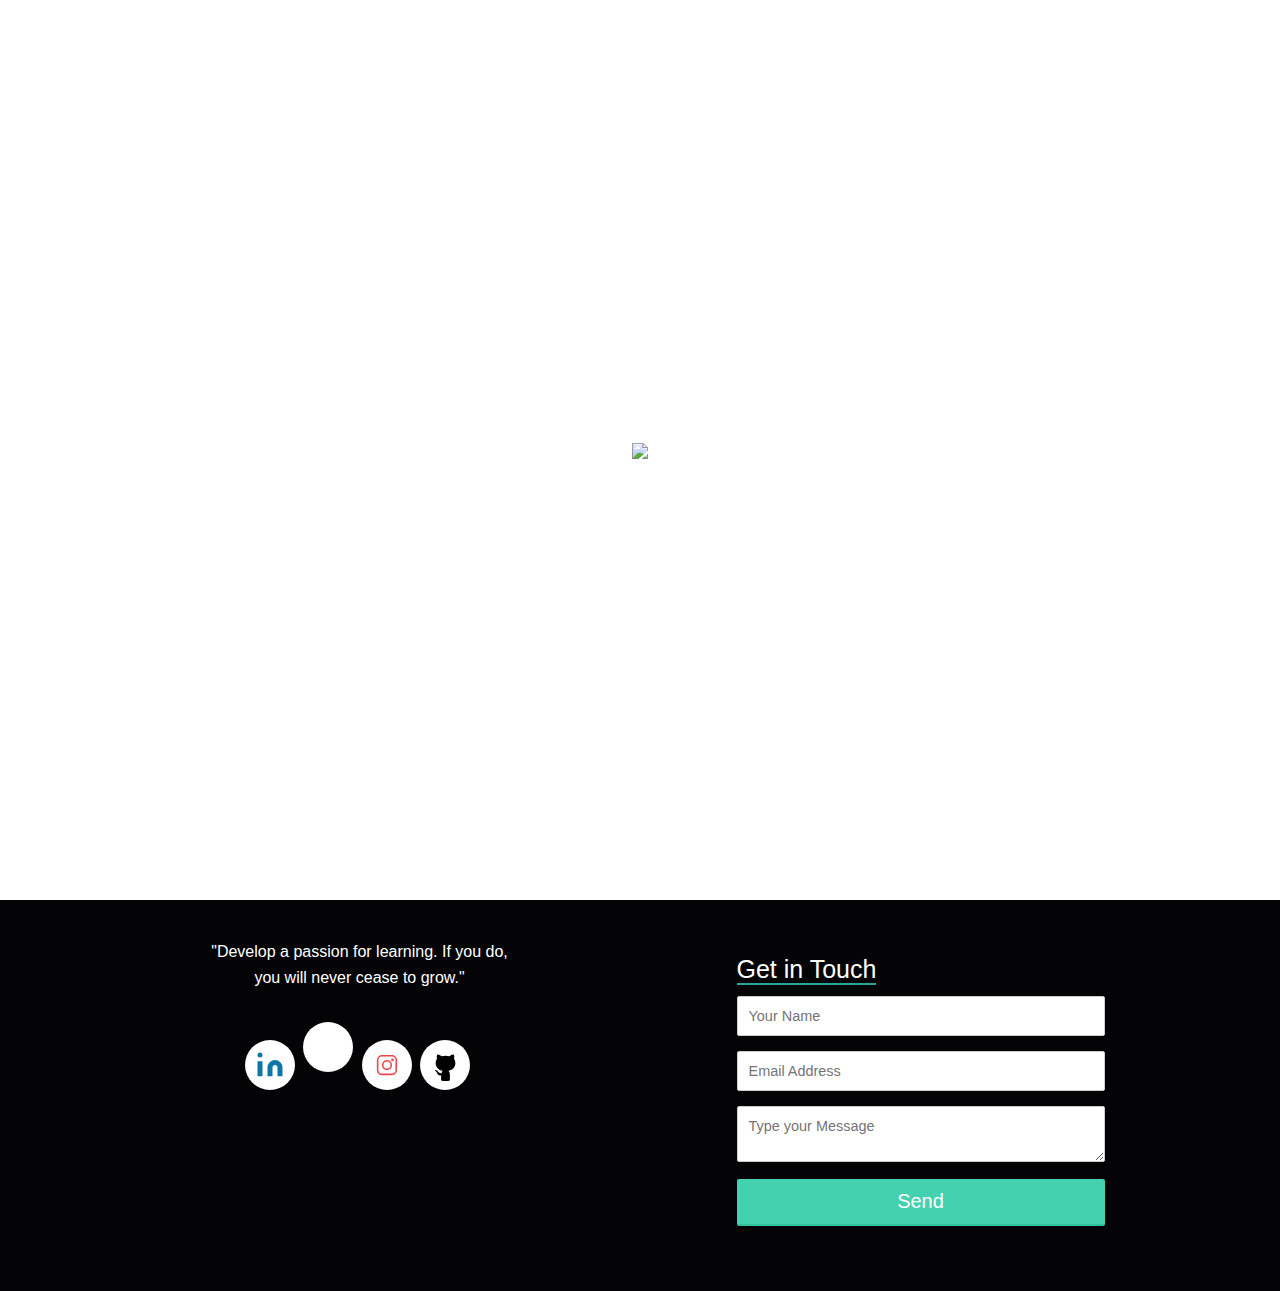
==== index.html @ 3f28c5df "home page" ====
<!DOCTYPE html>
<html lang="en" data-theme="dark">

<head>
    <title>Mustafa Ali | Home</title>
    <meta charset="UTF-8">
    <meta name="viewport" content="width=device-width, initial-scale=1.0">
    <meta name="keywords"
        content="free portfolio template,portfolio template, portfolio website template, open source, open sourcing, contributing to open source" />
    <meta name="description"
        content="This project serves free and beautiful portfolio template for everyone. Anyone can showcase their work including moocs, education, projects, experience,etc. to the world." />
    <!-- Robot.txt -->
    <meta name="robots" content="index,follow" />
    <meta name="Googlebot" content="index,follow" />
    <meta name="AdsBot-Google" content="index,follow" />
    <meta property="og:site_name" content="https://portfolio.smaranjitghose.codes/">
    <meta property="og:title" content="Mustafa Ali | Home">
    <meta property="og:description"
        content="This project serves free and beautiful portfolio template for everyone. Anyone can showcase their work including moocs, education, projects, experience,etc. to the world.">
    <meta property="og:type" content="website">
    <meta property="og:url" content="https://portfolio.smaranjitghose.codes/">
    <meta name="twitter:card" content="summary">
    <meta name="twitter:site" content="https://portfolio.smaranjitghose.codes/">
    <meta name="application-name" content="Mustafa Ali | Home" />
    <meta name="apple-mobile-web-app-title" content="Mustafa Ali | Home" />
    <meta name="summary"
        content="An open source project aimed at providing free and beautiful templates to everyone for building their portfolio websites and showcase their work to the world." />
    <!--For Dark/Light mode Toggle-->
    <script src="https://code.iconify.design/1/1.0.4/iconify.min.js"></script>
    <!--Import Google Icon Font-->
    <link rel="stylesheet" href="https://maxcdn.bootstrapcdn.com/bootstrap/4.5.0/css/bootstrap.min.css" />
    <link href="https://fonts.googleapis.com/css2?family=Poppins:wght@200;300&display=swap" rel="stylesheet">
    <script src='https://kit.fontawesome.com/a076d05399.js'></script>
    <link rel="stylesheet" href="assets/css/preloader.css">
    <link rel="stylesheet" href="assets/css/home.css"> 
    <link rel="stylesheet" href="assets/css/style.css"> 
    <!-- Favicon -->
    <link id='favicon' rel="shortcut icon" href="assets/images/favicon.png" type="image/x-png"> 
    <!-- Font awesome icons -->
    <link rel="stylesheet" href="https://cdnjs.cloudflare.com/ajax/libs/font-awesome/5.15.1/css/all.min.css" integrity="sha512-+4zCK9k+qNFUR5X+cKL9EIR+ZOhtIloNl9GIKS57V1MyNsYpYcUrUeQc9vNfzsWfV28IaLL3i96P9sdNyeRssA==" crossorigin="anonymous" />
    <link rel="stylesheet" href="https://cdn.jsdelivr.net/gh/jpswalsh/academicons@1/css/academicons.min.css">
    <script defer src="assets\js\dynamicTitle.js"></script>
</head>

<body>
<!-- loader -->
    <div class="loader-container">
    <div class="loader">
        <div class="box box0">
            <div></div>
        </div>
        <div class="box box1">
            <div></div>
        </div>
        <div class="box box2">
            <div></div>
        </div>
        <div class="box box3">
            <div></div>
        </div>
        <div class="box box4">
            <div></div>
        </div>
        <div class="box box5">
            <div></div>
        </div>
        <div class="box box6">
            <div></div>
        </div>
        <div class="box box7">
            <div></div>
        </div>
        <div class="ground">
            <div></div>
        </div>
    </div><a class="dribbble-ref" href="https://dribbble.com/shots/7227469-3D-Boxes-Loader" target="_blank"><img
            src="https://dribbble.com/assets/logo-small-2x-9fe74d2ad7b25fba0f50168523c15fda4c35534f9ea0b1011179275383035439.png" /></a>
    </div>

    <!--Dynamic Nav Bar-->
     
    <!--Particles effect-->
    <div id="home">
        <section class="center">
            <div id="particles-js"></div>
        </section>
    </div>
<center>
    <!-- Home Section -->
    <div class="text col-sm-6">Hi <span class="wave">👋</span>,I'm <span class="header">Mustafa Ali</span>
        <div class="center">
            <div>
                <img src="assets/images/dp_male.svg" alt="" class="rounded-circle" height="200" width="200">
            </div>
            <br/>
            <span style="display: inline;" >I am into <span class="animated-text"
                data-words="Data Analytics, Data Scientist, Computer Vision, Chatbot Development, Artificial Intelligence, Mentoring"></span>
            </span>
            <div>
                <div class="social-icons">

                    <a class="socialicon twitter" href="https://twitter.com/mustafaali_96" target="_blank" rel="author">
                        <!-- SVG code for twitter icon -->
                        <svg class="twitter-icon" version="1.1" id="Layer_1" xmlns="http://www.w3.org/2000/svg"
                            xmlns:xlink="http://www.w3.org/1999/xlink" x="0px" y="0px" viewBox="0 0 500 500" enable-background="new 0 0 500 500"
                            xml:space="preserve">
                            <!-- bird body -->
                            <path id="body" fill="#5DA8DC" d="M142.9,364.1c-1.6,1-3,1.7-4,2.3c-3,1.5-7.9,3.8-14.9,6.9c-7,3.1-14.7,5.7-23.1,7.9
                                               c-8.4,2.2-15.6,3.8-21.8,4.7c-6.2,0.9-12.2,1.5-18.1,1.8s-11.4,0.3-16.7,0c-5.2-0.3-8.5-0.5-9.6-0.6l-1.8-0.2l-0.4-0.1l-0.4-0.1v0.8
                                               h0.2l0.1,0.1l0.1,0.1l0.1,0.1l0.1,0.1l0.1,0.1H33l0.4,0.2l0.4,0.2l0.1,0.1l0.1,0.1l0.1,0.1l0.1,0.1l3.6,2.2c2.4,1.5,4.5,2.6,6.4,3.6
                                               s6.6,3.3,14.1,7.1c7.6,3.7,16.6,7.4,27.2,11.1s18.6,6.2,24,7.4c5.4,1.3,12.8,2.6,22.2,3.9s14.9,2.1,16.3,2.2
                                               c1.5,0.1,3.3,0.3,5.5,0.4l3.3,0.2v0.2h25.6v-0.2l14-1.3c9.3-0.9,17.6-2.1,25-3.3c7.3-1.3,14.9-3.1,22.8-5.5
                                               c7.9-2.4,15.3-4.9,22.4-7.7c7.1-2.8,13.7-5.7,19.7-9c6.1-3.2,11.3-6,15.6-8.5c4.3-2.5,9.1-5.6,14.2-9.3c5.2-3.7,10-7.5,14.6-11.2
                                               s7.1-5.9,7.7-6.4c0.6-0.6,4-4,10.2-10.2c6.2-6.3,11.3-11.9,15.4-16.8c4-5,8-10.3,12-15.9c3.9-5.6,8.3-12.5,13-20.6
                                               s9.2-17.3,13.5-27.5s8-20.7,11-31.5c3-10.7,5.2-20.4,6.7-28.9s2.4-16.5,3-23.8c0.5-7.3,0.8-13.9,0.9-19.7s2.5-10.8,7.4-14.8
                                               s9.9-8.5,15-13.7c5.1-5.1,7.9-8,8.3-8.7c0.5-0.7,0.9-1.1,1.1-1.2c0.3-0.1,2.1-2.3,5.3-6.7c3.3-4.4,5-6.6,5-6.7l0.1-0.1l0.2-0.4
                                               l0.2-0.4l0.1-0.1l0.1-0.1l0.1-0.1l0.1-0.1l0.1-0.1l0.1-0.1l0.1-0.1l0.1-0.1l0.1-0.1l0.1-0.1l0.2-0.1l0.2-0.1V115l-1,0.3l-0.8,0.1
                                               l-0.4,0.2l-0.4,0.2l-0.4,0.2l-0.4,0.2l-0.6,0.2l-1.2,0.4l-10.6,3.6c-6.7,2.2-13.7,4.1-21,5.7l-11,2.4h-1.9l0.1-0.1l0.1-0.1l0.1-0.1
                                               l0.1-0.1l0.1-0.1l0.1-0.1l0.1-0.1l0.1-0.1l0.4-0.2l0.4-0.2l0.1-0.1l0.1-0.1l0.1-0.1l0.1-0.1l0.4-0.2l0.4-0.2l1.9-1.3
                                               c1.3-0.9,2.4-1.8,3.3-2.8s2.8-2.7,5.6-5.1c2.8-2.4,6-6,9.5-10.7s6.5-9.4,8.8-14s3.6-7.2,3.7-7.9c0.1-0.6,0.3-1.2,0.4-1.6l0.2-0.6
                                               l0.2-0.4l0.2-0.4l0.2-0.6l0.2-0.6l0.1-0.6l0.1-0.6l-0.4,0.1l-0.4,0.1l-0.1,0.1l-0.1,0.1l-0.1,0.1l-0.1,0.1l-0.4,0.2l-0.4,0.2
                                               l-0.4,0.2l-0.4,0.2l-0.1,0.1c-0.1,0.1-0.8,0.4-1.9,1.2c-1.2,0.7-4.7,2.4-10.5,5s-11.6,5-17.5,7.1s-11.4,3.7-16.5,4.9
                                               s-8.8,0.5-11.3-1.9c-2.4-2.4-5.2-4.7-8.3-6.9c-3.1-2.2-6.5-4.3-10.4-6.4c-3.8-2.1-7.7-3.9-11.8-5.5c-4-1.6-8.6-2.9-13.5-3.8
                                               l-7.4-1.5h-20.5v0.1c0,0.1-1.7,0.4-5.1,0.9s-7.6,1.6-12.6,3.3c-5,1.7-10.4,4.2-16.3,7.4c-5.9,3.3-11.1,7-15.7,11.2
                                               s-8.3,8.3-11.2,12.2c-2.9,3.9-5.2,7.4-7,10.5C221.5,163.3,231.3,307,142.9,364.1z" />
                        
                            <!-- wing1 -->
                            <path id="wing1" fill="#5DA8DC" d="M233.2,181.5c-5-0.5-12.4-1.7-22.2-3.6c-9.8-1.8-16.8-3.3-20.8-4.5s-11.1-3.7-21.2-7.4
                                               c-10.1-3.8-19.5-8-28.3-12.8c-8.8-4.7-16.8-9.5-24-14.4s-13.1-9.1-17.5-12.8c-4.5-3.7-7.1-6-7.9-7s-1.5-1.6-1.9-1.8
                                               c-0.5-0.2-3.2-2.7-8-7.6s-9.1-9.2-12.6-13.2l-5.3-5.9l-0.1-0.1l-0.1-0.1L63.1,90l-0.2-0.4l-0.1-0.1l-0.1-0.1l-0.1-0.1l-0.1-0.1
                                               l-0.1-0.1L62.3,89l-0.1-0.1l0,0.1l-0.1,0.1L62,89.2l0,0.1l-0.1,0.1L61.7,90l-0.2,0.6L57.9,98c-2.2,5-3.9,9.7-5.1,14.1
                                               c-1.2,4.5-1.9,8.5-2.4,12c-0.4,3.5-0.5,7.8-0.4,12.8s0.7,10,1.8,15.1c1,5.1,2.6,10.2,4.6,15.2c2.1,5.1,4,9.2,5.8,12.5
                                               c1.8,3.2,3.9,6.4,6.3,9.2c2.4,2.9,4.7,5.6,7.1,8.3s4.6,4.7,6.7,6.4c2.2,1.6,3.3,2.5,3.4,2.5l0.1,0.1l0.4,0.2l0.4,0.2l0.1,0.1
                                               l0.1,0.1l0.1,0.1L87,207l0.4,0.2l0.4,0.2l0.1,0.1l0.1,0.1l0.1,0.1l0.1,0.1l0.1,0.1l0.1,0.1l0.1,0.1l0.1,0.1H85l-1.8-0.2
                                               c-1.2-0.1-4.8-0.9-10.8-2.2s-11.1-2.9-15.1-4.7l-6.1-2.8l-0.4-0.2l-0.4-0.2l-0.4-0.2l-0.4-0.2l-0.4-0.1l-0.4-0.1l0.7,8.3
                                               c0.4,5.5,1.4,11,2.8,16.3c1.5,5.4,3.6,11,6.5,16.9s6.2,11.1,9.8,15.5c3.7,4.5,7,8.1,10.1,11c3.1,2.8,6.3,5.4,9.8,7.8
                                               c3.4,2.4,8,4.8,13.8,7.3s9.3,3.9,10.6,4.3c1.3,0.4,2.2,0.6,2.8,0.8l0.8,0.2l0.8,0.2l0.8,0.2l0.8,0.2l0.8,0.2l-0.1,0.1l-0.1,0.1
                                               l-0.1,0.1l-0.1,0.1l-1,0.2l-1,0.2l-0.8,0.2c-0.5,0.1-1.9,0.4-4.3,0.8s-6.6,0.6-12.8,0.8c-6.2,0.1-10.7,0-13.5-0.4l-4.3-0.6L81,288
                                               l-0.6-0.1l0.1,0.4l0.1,0.4l0.2,0.6l0.2,0.6l3.2,7.2c2.2,4.8,4.4,9,6.7,12.7c2.3,3.7,5.1,7.2,8.3,10.7c3.2,3.5,5.8,6.2,7.9,8
                                               c2.1,1.9,5.3,4.3,9.9,7.2c4.6,2.9,9.3,5.4,14.1,7.4c4.9,2.1,9.4,3.7,13.5,4.7c4.2,1,7.3,1.6,9.2,1.8c1.9,0.1,4,0.3,6.1,0.4l3.1,0.2
                                               c117.9-117.9,82.9-167.7,82.9-167.7l-2.8-0.1C241.6,182.3,238.2,181.9,233.2,181.5z" />
                            <!-- wing2 -->
                            <path id="wing2" fill="#5DA8DC" d="M233.2,181.5c-5-0.5-12.4-1.7-22.2-3.6c-9.8-1.8-16.8-3.3-20.8-4.5s-11.1-3.7-21.2-7.4
                                               c-10.1-3.8-19.5-8-28.3-12.8c-8.8-4.7-16.8-9.5-24-14.4s-13.1-9.1-17.5-12.8c-4.5-3.7-7.1-6-7.9-7s-1.5-1.6-1.9-1.8
                                               c-0.5-0.2-3.2-2.7-8-7.6s-9.1-9.2-12.6-13.2l-5.3-5.9l-0.1-0.1l-0.1-0.1L63.1,90l-0.2-0.4l-0.1-0.1l-0.1-0.1l-0.1-0.1l-0.1-0.1
                                               l-0.1-0.1L62.3,89l-0.1-0.1l0,0.1l-0.1,0.1L62,89.2l0,0.1l-0.1,0.1L61.7,90l-0.2,0.6L57.9,98c-2.2,5-3.9,9.7-5.1,14.1
                                               c-1.2,4.5-1.9,8.5-2.4,12c-0.4,3.5-0.5,7.8-0.4,12.8s0.7,10,1.8,15.1c1,5.1,2.6,10.2,4.6,15.2c2.1,5.1,4,9.2,5.8,12.5
                                               c1.8,3.2,3.9,6.4,6.3,9.2c2.4,2.9,4.7,5.6,7.1,8.3s4.6,4.7,6.7,6.4c2.2,1.6,3.3,2.5,3.4,2.5l0.1,0.1l0.4,0.2l0.4,0.2l0.1,0.1
                                               l0.1,0.1l0.1,0.1L87,207l0.4,0.2l0.4,0.2l0.1,0.1l0.1,0.1l0.1,0.1l0.1,0.1l0.1,0.1l0.1,0.1l0.1,0.1l0.1,0.1H85l-1.8-0.2
                                               c-1.2-0.1-4.8-0.9-10.8-2.2s-11.1-2.9-15.1-4.7l-6.1-2.8l-0.4-0.2l-0.4-0.2l-0.4-0.2l-0.4-0.2l-0.4-0.1l-0.4-0.1l0.7,8.3
                                               c0.4,5.5,1.4,11,2.8,16.3c1.5,5.4,3.6,11,6.5,16.9s6.2,11.1,9.8,15.5c3.7,4.5,7,8.1,10.1,11c3.1,2.8,6.3,5.4,9.8,7.8
                                               c3.4,2.4,8,4.8,13.8,7.3s9.3,3.9,10.6,4.3c1.3,0.4,2.2,0.6,2.8,0.8l0.8,0.2l0.8,0.2l0.8,0.2l0.8,0.2l0.8,0.2l-0.1,0.1l-0.1,0.1
                                               l-0.1,0.1l-0.1,0.1l-1,0.2l-1,0.2l-0.8,0.2c-0.5,0.1-1.9,0.4-4.3,0.8s-6.6,0.6-12.8,0.8c-6.2,0.1-10.7,0-13.5-0.4l-4.3-0.6L81,288
                                               l-0.6-0.1l0.1,0.4l0.1,0.4l0.2,0.6l0.2,0.6l3.2,7.2c2.2,4.8,4.4,9,6.7,12.7c2.3,3.7,5.1,7.2,8.3,10.7c3.2,3.5,5.8,6.2,7.9,8
                                               c2.1,1.9,5.3,4.3,9.9,7.2c4.6,2.9,9.3,5.4,14.1,7.4c4.9,2.1,9.4,3.7,13.5,4.7c4.2,1,7.3,1.6,9.2,1.8c1.9,0.1,4,0.3,6.1,0.4l3.1,0.2
                                               c117.9-117.9,82.9-167.7,82.9-167.7l-2.8-0.1C241.6,182.3,238.2,181.9,233.2,181.5z" />
                        </svg>
                    </a>

                    <!-- <a class="socialicon dribbble" href="" target="_blank" rel="author">
                        <svg class="dribbble-icon" viewBox="0 0 256 256" version="1.1"
                        xmlns="http://www.w3.org/2000/svg" xmlns:xlink="http://www.w3.org/1999/xlink" preserveAspectRatio="xMidYMid">
                        <g>
                            <path 
                                d="M128,255.7 C57.4,255.7 0,198.4 0,127.9 C0,57.3 57.4,0 128,0 C198.6,0 256,57.3 256,127.8 C256,198.3 198.6,255.7 128,255.7 L128,255.7 L128,255.7 Z M235.9,145.3 C232.2,144.1 202.1,135.2 167.8,140.6 C182.1,179.8 187.9,211.8 189,218.4 C213.6,201.9 231.1,175.7 235.9,145.3 L235.9,145.3 L235.9,145.3 Z M170.7,228.5 C169.1,218.9 162.7,185.5 147.4,145.7 C147.2,145.8 146.9,145.9 146.7,145.9 C85,167.4 62.9,210.1 60.9,214.1 C79.4,228.5 102.7,237.1 128,237.1 C143.1,237.2 157.6,234.1 170.7,228.5 L170.7,228.5 L170.7,228.5 Z M46.8,201 C49.3,196.8 79.3,147.2 135.7,128.9 C137.1,128.4 138.6,128 140,127.6 C137.3,121.4 134.3,115.2 131.1,109.1 C76.5,125.4 23.5,124.7 18.7,124.6 C18.7,125.7 18.6,126.8 18.6,127.9 C18.7,156 29.3,181.6 46.8,201 L46.8,201 L46.8,201 Z M21,105.6 C25.9,105.7 70.9,105.9 122.1,92.3 C104,60.1 84.4,33.1 81.6,29.2 C50.9,43.6 28.1,71.8 21,105.6 L21,105.6 L21,105.6 Z M102.4,21.8 C105.4,25.8 125.3,52.8 143.2,85.7 C182.1,71.1 198.5,49.1 200.5,46.3 C181.2,29.2 155.8,18.8 128,18.8 C119.2,18.8 110.6,19.9 102.4,21.8 L102.4,21.8 L102.4,21.8 Z M212.6,58.9 C210.3,62 192,85.5 151.6,102 C154.1,107.2 156.6,112.5 158.9,117.8 C159.7,119.7 160.5,121.6 161.3,123.4 C197.7,118.8 233.8,126.2 237.4,126.9 C237.1,101.2 227.9,77.5 212.6,58.9 L212.6,58.9 L212.6,58.9 Z"
                                fill="#B2215A" y="0"></path>
                        </g>
                        </svg>
                    </a> -->

                    <a class="socialicon linkedin" href="https://www.linkedin.com/in/mustafaali96/" target="_blank" rel="author">
                        <svg class="linkedin-icon" xmlns="http://www.w3.org/2000/svg" width="35" viewBox="0 0 24 24" fill="#0e76a8"
                            stroke-width="1" stroke-linecap="round" stroke-linejoin="round" class="feather feather-linkedin">
                            <path d="M16 8a6 6 0 0 1 6 6v7h-4v-7a2 2 0 0 0-2-2 2 2 0 0 0-2 2v7h-4v-7a6 6 0 0 1 6-6z"></path>
                            <rect x="2" y="9" width="4" height="12"></rect>
                            <circle cx="4" cy="4" r="2"></circle>
                        </svg>
                    </a>

                    <!-- <a class="socialicon medium" href="" target="_blank" rel="author">
                        <i class="fab fa-medium-m"></i>
                    </a>

                    <a class="socialicon codeforces" href="" target="_blank" rel="author">
                        <svg class="codeforces-icon" xmlns="http://www.w3.org/2000/svg" viewBox="5 0 14 19" width="100" height="100">
                            <g>
                                <rect class="red" x="15" width="2" height="6.5" rx="0.7" y="0" fill="#AE0F0A" />
                                <rect class="blue" x="12" width="2" height="6.5" rx="0.7" y="0" fill="#4F81C1" />
                                <rect class="yellow" x="9" width="2" height="6.5" rx="0.7" y="0" fill="#FFD400" />
                            </g>
                        </svg>
                    </a>  -->
                    
                    <a class="socialicon kaggle" href="https://www.kaggle.com/mustafaali96" target="_blank" rel="author">
                        <i class="fab fa-kaggle"></i>
                    </a>

                    <a class="socialicon facebook" href="https://www.facebook.com/Mustafa.Ali.Mir.96" target="_blank" rel="author">
                        <i class="fab fa-facebook-f"></i>
                    </a>

                    <a class="socialicon instagram" href="https://www.instagram.com/mustafa.ali.96/" target="_blank" rel="author">
                        <!-- svg code for instagram icon -->
                        <svg class="instagram-icon" x="0px" y="0px" viewBox="0 0 202.5 202.5" style="enable-background:new 0 0 202.5 202.5;">
                            <circle id="littleCircle" class="st0" cx="101" cy="101.5" r="18.9" />
                            <circle id="shutter" class="st0" cx="101" cy="101.5" r="8" />
                            <circle id="lens" class="st0" cx="125.5" cy="78.6" r="2.9" />
                            <path id="camera" class="st0" d="M79,60.5h44c10.5,0,19,8.5,19,19v44c0,10.5-8.5,19-19,19H79c-10.5,0-19-8.5-19-19v-44
                                                                                                    C60,69,68.5,60.5,79,60.5z" />
                        </svg>
                    </a>

                    <a class="socialicon github" href="https://github.com/mustafaali96" target="_blank" rel="author">
                        <!-- SVG code for Github icon -->
                        <svg class="github-icon" width="45px" height="45px" viewBox="0 0 300 300">
                            <!-- body -->
                            <path id="body" d="M112.5,234.4v43.1c24.5,7.5,50.5,7.5,75,0V225c-0.4-11.1-4.9-21.6-12.7-29.6c30-3.4,59.5-23.5,59.5-64.1
                                                        c0.9-13.9-3.3-27.7-11.8-38.7c4.1-11.6,3.7-24.4-1.3-35.7c0,0-11.2-3.7-37.5,13.8c-22.1-6.1-45.3-6.1-67.4,0
                                                        C90.6,53.3,78.9,56.8,78.9,56.8c-5,11.3-5.4,24.1-1.3,35.7c-8.5,11.1-12.7,24.8-11.9,38.7c0.2,33.8,26.4,61.8,60.2,64.1
                                                        c-5,4.7-8.1,11.1-8.6,18" />
                             <!-- arm                             -->
                            <path id="arm" d="M125.2,213.4c-13.9,7.8-31.5,2.8-39.3-11.2c-4.3-7.7-12-12.8-20.7-13.8c-11.2,0-4.6,6.4,0,9.4
                                                        c6,5.1,10.8,11.5,13.8,18.8c2.9,7.4,7.7,24.1,41.5,17.8" />
                        </svg>
                    </a>

                </div>
            </div>
        </div>
    </div>
</center>
    
    
    <!-- Dynamic footer section -->
    <script src="https://code.jquery.com/jquery-3.5.1.min.js"
        integrity="sha256-9/aliU8dGd2tb6OSsuzixeV4y/faTqgFtohetphbbj0=" crossorigin="anonymous"></script>

    <!-- Google Analytics -->
    <script async src="https://www.googletagmanager.com/gtag/js?id=UA-167979537-2"></script>
    <!-- Fetching our Google Tag Manager -->

    <!--JavaScript at end of body for optimized loading-->
    <script src="assets/js/app.js"></script>
    <script src="https://cdnjs.cloudflare.com/ajax/libs/popper.js/1.12.9/umd/popper.min.js" integrity="sha384-ApNbgh9B+Y1QKtv3Rn7W3mgPxhU9K/ScQsAP7hUibX39j7fakFPskvXusvfa0b4Q" crossorigin="anonymous"></script>
    <script src="https://maxcdn.bootstrapcdn.com/bootstrap/4.0.0/js/bootstrap.min.js" integrity="sha384-JZR6Spejh4U02d8jOt6vLEHfe/JQGiRRSQQxSfFWpi1MquVdAyjUar5+76PVCmYl" crossorigin="anonymous"></script>
    <script src='https://cdnjs.cloudflare.com/ajax/libs/particles.js/2.0.0/particles.min.js'></script>
    <script src="assets/js/particle.js"></script>

</body>

</html>
---- assets/css/home.css ----
/*Declaration of CSS variables for light/dark theme*/

html[data-theme="light"] {
  --col-icon: black;
  --col-bd-radius:rgb(2, 2, 2);
  --col-box-shadow:#000000 2px 2px 4px, 
  #4D4D4D -2px -2px 4px;
 --col-box-shadow-hover:inset #8a7373 2px 2px 4px, 
 inset #4D4D4D -2px -2px 4px;
  --col-bd-icon:transparent;
  --bg-icon: #fff;
   --bg1-color: #fff;
  --col-icon-dribbble: #ea4c89;
  --col-icon-linkedin: #0e76a8;
  --col-icon-medium: #00ab6c;
  --col-icon-kaggle: #41aff3; 
  --col-icon-facebook: #41aff3; 
  --col-icon-instagram: rgb(201, 94, 174);
  --col-icon-mail:rgb(209, 82, 82);
  --col-icon-google-scholar:#3cba54;
  --col-icon-codeforces:rgb(19, 145, 184);
  --col-icon-leetcode:rgb(255, 181, 62);
  --shadow-col: rgba(0, 0, 0, 0.3);

}

html[data-theme="dark"] {
  --col-icon:white;
  --col-bd-radius:black;
  --col-bd-icon:transparent;
  --col-box-shadow: 5px 5px 10px rgba(22, 21, 21, 0.7) , -5px -5px 10px rgba(255,255,255,0.1);
  --col-box-shadow-hover:inset rgba(255, 255, 255, 1) 2px 2px 4px, 
 inset rgba(255, 255, 255, 0.5) -2px -2px 4px;
  --col-icon-dribbble: #ea4c89;
  --col-icon-linkedin: #0e76a8;
  --col-icon-medium: #00ab6c;
  --col-icon-kaggle: #41aff3;
  --col-icon-facebook: #41aff3;
  --col-icon-instagram: rgb(201, 94, 174);
  --col-icon-mail:rgb(209, 82, 82);
  --col-icon-google-scholar:#3cba54;
  --col-icon-codeforces:rgb(19, 145, 184);
  --col-icon-leetcode:rgb(255, 181, 62);
  --col-white: #fff;
}
/* Particle effect*/
body{
  font-family: "Poppins";
}
#home,
#particles-js {
  position: relative;
  height: 100vh;
  width: 100%;
}

.section {
  background-color: rgb(63, 25, 170);
  justify-content: center;
  align-items: center;
}

.text .header {
  font-weight: bold;
}

.text {
  font-size: 25px;
  top: 40%;
  left: 50%;
  transform: translate(-50%, -50%);
  position: absolute;
}

.animated-text span {
  display: none;
  line-height: 1;
}

.animated-text span.active {
  display: inline;
}

.animated-text:after {
  content: ".";
  display: inline;
  width: 6px;
  text-indent: 0;
  /* overflow: hidden; */
  background: var(--col-icon);
  animation: blink 0.3s infinite alternate;
}
.datawords{
  white-space: nowrap;
    overflow: hidden;
    text-overflow: ellipsis;
    white-space: nowrap;
}

@keyframes blink {
  from {
    opacity: 0;
  }

  to {
    opacity: 1;
  }
}

/*Social icons*/

:root {
  --link-size: 64px;
  --trans-props: all 0.2s ease;
  --link-size-footer-b: 40px;
  --link-size-footer-s: 30px;
}

.social-icons {
  display: flex;
  font-size: 20px;
  align-items: center;
  justify-content: center;
  flex-flow: row wrap;
}
.socialicon{
  display: flex;
  position: relative;
  overflow: hidden;
  width: var(--link-size);
  height: var(--link-size);
  background-color: rgb(255, 255, 255);
  margin: 8px;
  border-radius: 50%;
  box-shadow: 2px 5px 5px var(--shadow-col);
  text-decoration: none;
  transition: var(--trans-props);
}
.socialicon i {
  margin: auto;
  font-size: 24px;
  z-index: 1;
  transition: var(--trans-props);
}
.medium i {
  margin: auto;
  font-size: 24px;
  z-index: 1;
  transition: var(--trans-props);
}
.kaggle i {
  margin: auto;
  font-size: 24px;
  z-index: 1;
  transition: var(--trans-props);
}

.socialicon.kaggle{
  color:var(--col-icon-kaggle);
}
.facebook i {
  margin: auto;
  font-size: 30px;
  z-index: 1;
  transition: var(--trans-props);
}

.socialicon.facebook{
  color:var(--col-icon-facebook);
}
.socialicon.medium{
  color: var(--col-icon-medium);
}
.socialicon:after {
  content: "";
  width: var(--link-size);
  height: var(--link-size);
  position: absolute;
  transform: translate(0, var(--link-size));
  border-radius: 50%;
  transition: var(--trans-props);
  
}

.socialicon.kaggle:after {
  background-color: #41aff3;
  box-shadow: var(--kaggle);
}

.socialicon.facebook:after {
  background-color: #2177ac;
  box-shadow: var(--facebook);
}

.socialicon.medium:after {
  background-color: #00ab6c;
  box-shadow: var(--medium);
}

 /*
---------------------------
   LINKEDIN MICROANIMATION
---------------------------
*/

 .linkedin-icon{
  margin-left: 15px;
}
.linkedin:hover .linkedin-icon>rect{
  animation: rect-up 0.3s linear infinite;
}


@keyframes rect-up {
  50% {
      y:10px;
      height:11px;
   }
  0%{
      y:13px;
      height:8px;  
      }
  
}

.linkedin:hover .linkedin-icon> circle{
  animation: bounce 0.4s linear infinite;
}

@keyframes bounce {
  75% {
      cy: 8px;
   }
   50%{
      cy: 4px
   }
  0%{
      cy:4px
      }
  
}

/*
---------------------------
   INSTAGRAM MICROANIMATION
---------------------------
*/

.instagram-icon {
  width: 90px !important;
 
}
.st0 {
  fill:none;
  stroke:#EF4649;
  stroke-width:7;
  stroke-linecap:round;
  stroke-miterlimit:10;
}

.instagram:hover #littleCircle {
  stroke-dasharray:150;
}

.instagram #shutter{
  display:none;
}
.instagram:hover #shutter{
  display: block;
  animation: shutter 1s linear infinite;
}
.instagram:hover #lens{
  fill:#EF4649;
  animation: lens 1.5s linear infinite;

}

@keyframes shutter {
  0%, 50% {
          stroke-dashoffset: 150;
          
      }
  75% {
          fill:#EF4649;
          stroke-dashoffset: 0;
          stroke-width:11;
      }
}

@keyframes lens {
  0%, 75% {
          opacity: 0;
      }
  100% {
          opacity: 1;
      }
}


/*
---------------------------
   TWITTER MICROANIMATION
---------------------------
*/
.twitter-icon{
  width: 40px;
  margin-left: 12px;
}

.twitter:hover #wing1{
      transform-origin:center;
      animation: flap 0.4s ease-out infinite alternate;
   }	
   
.twitter:hover #wing2{
    transform-origin:center;
    animation: flap 0.4s ease-in infinite alternate;
 }		

@keyframes flap{
     50%{
      transform:scaleX(-1) rotate(-45deg) translate(-40px,-40px);
     }
   }

/*
--------------------------
   GITHUB MICROANIMATION
--------------------------
*/
.github-icon {
  width: 40px;
  margin-left: 12px;
  margin-top: 5px;
  fill: #000000;
}

.github:hover #arm {
  transform-origin: bottom right;
  animation: moveArm 1s infinite alternate;
}

@keyframes moveArm {
  0% { transform: rotate(10deg); }
  100% { transform: rotate(-10deg); }
 }

 /*
  --------------------------
     FACEBOOK MICROANIMATION
  --------------------------
  */
  
  .facebook-icon{
    width: 30px;
    height: 30px;
    margin-left:16px;
    margin-top: 20px;
  }
  
  .facebook:hover .facebook-icon{ 
      animation: facebook-bounce .4s ease infinite;
      transform: rotate(360deg);
      transition: all 9s ease-in-out 0s;
  }
  
  /*
  --------------------------
     CODEFORCES MICROANIMATION
  --------------------------
  */
  
  .codeforces-icon{
    margin-right: 6px;
    margin-top: 6px;
  }
  
  .codeforces-icon .red {
    height:4px;
    y:2.5px;
    
  }
  .codeforces:hover .red{
    animation: red-animation 2.5s infinite alternate;
  }
  
  
  .codeforces-icon .yellow{
    height:5px;
    y:1.5px;
    
  }
  
  .codeforces:hover .yellow{
    animation: yellow-animation 2s infinite alternate-reverse;
  }
  
  .codeforces:hover .blue{
    animation: blue-animation 2s  infinite alternate;
  }
  
  @keyframes red-animation{
    0%{
       y:0px
    }
    0%{
        height:6px;
        y:0.5px;
    }
  }
  
  @keyframes yellow-animation{
    0%{
        y:0px;
    }
    0%{
        height:6px;
        y:0.5px;
    }
  }
  
  @keyframes blue-animation{
    0%{
        y:0px;
    }
    0%{
        height:3px;
        y:3.5;
    }
  }
  
  

/*
----------------------------
   SOCIAL MEDIA ANIMATIONS
----------------------------
*/

.socialicon:hover {
  transform: translateY(-4px);
  box-shadow: 0px 4px 12px rgba(0, 0, 0, 0.16);
}
.socialicon:hover:after {
  transform: translate(0) scale(1.2);
}
.socialicon:hover i {
  color: #fff;
}
a:hover {
  color: transparent;
}


@media only screen and (max-width: 450px) {
  .text {
    margin-top: 5rem;
  }
}

@media only screen and (max-width:2381px){
  .text{
    margin-top:2rem;
  }
}

@media only screen and (max-width:1340px){
  .text{
    margin-top:4rem;
  }
}

@media only screen and (max-width:780px){
  .text{
    margin-top:6rem;
  }
}

@media only screen and (max-width:700px){
  .text{
    margin-top:8rem;
  }
}

@media only screen and (max-width:580px){
  .text{
    margin-top:4rem;
  }
}

@media only screen and (max-width:350px){
  .text{
    margin-top:8rem;
  }
}

@media only screen and (max-width:270px){
  .text{
    margin-top:12rem;
  }
}

/* responsiveness */


@media (min-width:360px) and (max-width:361px){
  .text{
    margin-top: 6rem;
  }
}

@media (min-width:410px) and (max-width:411px){
  .text{
    margin-top: 1rem;
  }
}

@media only screen and (min-height:731px){
  .text{
    margin-top: 2rem;
  }
}

@media (min-width:320px) and (max-width:321px){
  .text{
    margin-top: 10rem;
  }
}

@media (min-height:822px) and (max-height:823px){
  .text{
    margin-top: 10rem;
  }
}

@media only screen and (min-height:768px){
  .text{
    margin-top: -4rem;
  }
}

@media (min-width:1020px)and (max-width:1024px){
  .text{
    margin-top: -12rem;
  }
}

@media (min-width:520px)and (max-width:521px){
  .text{
    margin-top: 2rem;
  }
}

@media (min-height:810px)and (max-height:812px){
  .text{
    margin-top: 1rem;
  }
}

@media (min-height:822px)and (max-height:823px){
  .text{
    margin-top: 1rem;
  }
}
---- assets/css/style.css ----
@font-face {
  font-family: "Agustina";
  src: url(../fonts/Agustina.woff);
}
/*CSS variable declaration for light/dark mode*/
html[data-theme="light"] {
  --bg-mybtn: red;
  --bg-nav:black;
  --bg-nav-img: black;
  --bg-footer:#DDE1EC;
  --bg: #ffffff;
  --text: #191919;
  --text-color: #6c757d;
  --col-icon: black;
  --col-bd-radius:rgb(2, 2, 2);
  --col-box-shadow:#000000 2px 2px 4px, 
  #4D4D4D -2px -2px 4px;
 --col-box-shadow-hover:inset #8a7373 2px 2px 4px, 
 inset #4D4D4D -2px -2px 4px;
  --col-bd-icon:transparent;
  --bg-icon: #fff;
  --col-icon-twitter: #1da1f2;
  --col-icon-dribbble: #ea4c89;
  --col-icon-linkedin: #0e76a8;
  --col-icon-facebook: #0e76a8;
  --col-icon-medium: #00ab6c;
  --col-icon-kaggle: #41aff3;
  --col-icon-github:#24292e;  
  --col-icon-instagram: rgb(201, 94, 174);
  --col-icon-mail:rgb(209, 82, 82);
  --col-icon-google-scholar:#3cba54;
  --col-icon-codeforces:rgb(19, 145, 184);
  --col-icon-leetcode:rgb(255, 181, 62);
  --shadow-col: rgba(0, 0, 0, 0.3);

}

html[data-theme="dark"] {
  --bg-mybtn: rgb(230, 109, 129);
  --bg-nav: #6617cb;
  --bg-nav-img: linear-gradient(315deg, #6617cb 0%, #882463 74%);
  --bg-footer:linear-gradient(315deg, #6617cb 0%, #882463 74%);
  --bg: #191919;
  --text: #ffffff;
  --text-color: #fff;
  --bg-txt-img: linear-gradient(315deg, #d5adc8 0%, #ff8489 74%);
  --txt-fill: transparent;
  --col-icon:white;
  --col-bd-radius:black;
  --col-bd-icon:transparent;
  --col-box-shadow: 5px 5px 10px rgba(22, 21, 21, 0.7) , -5px -5px 10px rgba(255,255,255,0.1);
  --col-box-shadow-hover:inset rgba(                                                                                                                                                                                                                                                                                                                                                                                                                                                                                                                                                                                                                                                                                                                                                                                                                                                                                                                                                                                                                                                                                                                                                                                                                                                                                                                                                                                                                                                                                                                                                                                                                                                                                                                                                                                                                                                                                                                                                                                                                                                                                                                                                                                                                                                                                                                                                                                                                                                                                                                                                                                                                                                                                                                                                                                                                                                                                                                                                                                                                                                                                                                                                                                                                                                                                                                                                                                                                                                                                                                                                                                                                                                                                                                                                                                                                                                                                                                                                                                                                                                                                                                                                                                                                                                                                                                                                                                                                                                                                                                                                                                                                                                                                                                                                                                                                                                                                                                                                                                                                                                                                                                                                                                                                                                                                                                                                                                                                                                                                                                                                                                                                                                                                                                                                                                                                                                                                                                                                                                                                                                                                                                                                                                                                                                                                                                                                                                                                                                                                                                                                                                                                                                                                                                                                                                                                                                                                                                                                                                                                                                                                                                                                                                                                                                                                                                                                                                                                                                                                                                                                                                                                                                                                                                                                                                                                                                                                                                                                                                                                                                                                                                                                                                                                                                                                                                                                                                                                                                                                                                                                                                                                                                                                                                                                                                                                                                                                                                                                                                                                                                                                                                                                                                                                                                                                                                                                                                                                                                                                                                                                                                                                                                                                                                                                                                                                                                                                                                                                                     255, 255, 255, 1) 2px 2px 4px, 
 inset rgba(255, 255, 255, 0.5) -2px -2px 4px;
  --col-icon-twitter: #1da1f2;
  --col-icon-dribbble: #ea4c89;
  --col-icon-linkedin: #0e76a8;
  --col-icon-facebook: #0e76a8;
  --col-icon-medium: #00ab6c;
  --col-icon-kaggle: #41aff3;
  --col-icon-github:  #24292e;
  --col-icon-instagram: rgb(201, 94, 174);
  --col-icon-mail:rgb(209, 82, 82);
  --col-icon-google-scholar:#3cba54;
  --col-icon-codeforces:rgb(19, 145, 184);
  --col-icon-leetcode:rgb(255, 181, 62);
  --col-white: #fff;
}
/*
---------------------------
        SCROLLBAR
---------------------------
*/
::-webkit-scrollbar {
    width: 16px;
}
 
::-webkit-scrollbar-track {
    -webkit-box-shadow: inset 0 0 6px rgba(0,0,0,0.3); 
    border-radius: 2px;
    background: #f1f1f1;
}
 
::-webkit-scrollbar-thumb {
    border-radius: 2px;
    max-height: 10px;
    -webkit-box-shadow: inset 0 0 6px rgba(0,0,0,0.5); 
    background: #555;
    transition: 0.3s;
}

::-webkit-scrollbar-thumb:hover {
  background: #666; 
}

body {
  height: 100vh;
  margin: 0;
  overflow-x: hidden;
  color: var(--text);
  font-family: "Poppins", sans-serif;
  background-color: var(--bg);
}

/* Top button */

/* smooth scrolling to top */
html {
  scroll-behavior: smooth;
}

/* preloader */

.svg-container {
  display:flex;
  align-items: center;
  justify-content: center;
}

.loader-container {
  position: fixed;
  top: 0;
  left: 0;
  background-color: #fff;
  height: 100%;
  width: 100%;
  display: flex;
  justify-content: center;
  align-items: center;
  z-index: 999999;
}



.disappear {
  animation: vanish 1s forwards;
}

@keyframes vanish {
  100% {
    opacity: 0;
    visibility: hidden;
  }
}

/*starting part of every page*/


/* 
------------------------------------
     HAMBURGER ANIMATION
------------------------------------
*/
.hamburger_wrapper{
  float: right;
}

.hamburger {
  width: 2.5em;
  height: 2em;
  font-size: 11px;
  cursor: pointer;
  position: relative;
}

.first, .second, .third {
  position: absolute;
  background-color: rgba(0, 0, 0, 0.85);
  height: .45em;
  width: 100%;
  float: left;
  border-radius: 2px;
  transition: all .35s ease-in-out;
  
}

.first {
  top: 0px;
}

.is-active .first {
  transform-origin: .167em .33em;
  transform: rotate(45deg) translate(0.167em, -0.25em);
}

.second {
  top: 50%;
  margin-top: -.25em;
}

.is-active .second {
  opacity: 0;
  transform: translateX(8em)
}

.third {
  bottom: 0px;
  transform-origin: .25em -0.33em;
}

.is-active .third {
  transform: rotate(-45deg) translate(-0.167em, 0.083em);
}

.navbar-brand{
  font-family: Agustina;
  font-size: 30px;
  font-weight: bold;
}
.navbar{
  color:#000000;
  background-color: #fff;
}

/*
-------------------------------------
    SIDEBAR SVG ANIMATION
--------------------------------------
*/


.bike{
  margin-top: 30px;
 display: block;
}

#right-wheel,
#left-wheel {
 animation: wheel 3s linear infinite;
 transform-origin: center;
 transform-box: fill-box;
}

#man-bike {
 animation: bikes 1s ease-in-out infinite alternate;
 transform-origin: bottom;
}

#hat {
 animation: hat 1s ease-in-out infinite alternate;
 transform-origin: center;
 transform-box: fill-box;
}

@keyframes wheel {
 from {
     transform: rotateZ(0deg);
 }
 to {
     transform: rotateZ(360deg);
 }
}

@keyframes bikes {
 from {
     transform: rotateX(0deg);
 }
 to {
     transform: rotateX(12deg);
 }
}

@keyframes hat {
 from {
     transform: translateY(0%) rotateZ(0deg);
 }
 to {
     transform: translateY(10%) rotateZ(20deg);
 }
}

/*
-------------------------------------
    NAV BAR HIGHTLIGHTING
--------------------------------------
*/

@media only screen and (min-width: 1024px){
  .current-link {
    font-weight: bolder;
    position: relative;
    z-index: 1;
    text-align: center;
    border-radius: 15px;
  }
  
  .current-link:after {
    content: "";
    position: absolute;
    left: 34%;
    margin-left: auto;
    margin-right: auto;
    bottom: 0;
    width: 32%;
    border-bottom: 3px solid #22B6A7;
  }


  .nav-link:hover{
    border-radius: 40px;
    background: #ffffff;
    box-shadow: 0px 0px 10px 0.5px rgba(0,0,0,0.2);
    width: 100%;
    
  }
  li.nav-item{

    text-align: center;
  }
  a.nav-link{
    padding: 6px 21px !important;
  }
}
@media (min-width: 992px) {
  .navbar-expand-lg .navbar-nav {
    align-items: center;
  }
}

/**Navbar burger animations**/
.navbar-toggler{
  position: relative;
  display: flex;
  justify-content: center;
  align-items: center;
  width: 60px;
  height: 60px;
  cursor: pointer;
  transition: all .2s ease-in-out; 
  border-color: white;
  border: none;
  outline: none;
}

.line {
  fill: none;
  stroke: black;
  stroke-width: 6;
  transition: stroke-dasharray 600ms cubic-bezier(0.4, 0, 0.2, 1),
    stroke-dashoffset 600ms cubic-bezier(0.4, 0, 0.2, 1);
    width: 50px;
}
.line1 {
  stroke-dasharray: 60 207;
  stroke-width: 6;
}
.line2 {
  stroke-dasharray: 60 60;
  stroke-width: 6;
}
.line3 {
  stroke-dasharray: 60 207;
  stroke-width: 6;
}
.open .line1 {
  stroke-dasharray: 90 207;
  stroke-dashoffset: -134;
  stroke-width: 6;
}
.open .line2 {
  stroke-dasharray: 1 60;
  stroke-dashoffset: -30;
  stroke-width: 6;
}
.open .line3 {
  stroke-dasharray: 90 207;
  stroke-dashoffset: -134;
  stroke-width: 6;
}

/*
------------------------
    FOOTER SECTION
------------------------
*/

.footer{
  padding-top: 10px;
  background-color:#040406;
}

.tag{
  font-family:"Open Sans", sans-serif;
  font: size 20px;
  line-height: 26px;
  text-align: center;
  color: #fff;
  height: 78px;
  width: 300px;
  margin: 5px auto;
  display: block;
  box-sizing: border-box;
}


.svg-inline--fa {
  vertical-align: -0.200em;
}

.rounded-social-buttons .social-button {
  display: inline-block;
  cursor: pointer;
  width: 3.125rem;
  height: 3.125rem;
  border: 0.125rem solid transparent;
  padding: 0;
  text-decoration: none;
  text-align: center;
  color: #3b1da7;
  font-size: 1.5625rem;
  font-weight: normal;
  line-height: 2em;
  border-radius: 1.6875rem;
  transition: all 0.5s ease;
  margin-right: 0.25rem;
  margin-bottom: 0.25rem;
}

/********
Rotate Transition in foote Soical Icon
*********/

.rounded-social-buttons .social-button:hover, .rounded-social-buttons .social-button:focus {
      transition: background-color 0.3s, var(--trans-props);
}


/*
------------------------------
   TWITTER MICROANIMATION
-------------------------------
*/
.twitter:hover #wing1{
      transform-origin:center;
      animation: flap 0.4s ease-out infinite alternate;
   }	
   
.twitter:hover #wing2{
    transform-origin:center;
    animation: flap 0.4s ease-in infinite alternate;
 }		

@keyframes flap{
     50%{
      transform:scaleX(-1) rotate(-45deg) translate(-40px,-40px);
     }
   }

/*
-----------------------------
   LINKEDIN MICROANIMATION
-----------------------------
*/
 
  .linkedin:hover .linkedin-icon-footer>rect{
    animation: rect-up 0.3s linear infinite;
  }
  
  
  @keyframes rect-up {
    50% {
        y:10px;
        height:11px;
     }
    0%{
        y:13px;
        height:8px;  
        }
    
  }
  
  .linkedin:hover .linkedin-icon-footer> circle{
    animation: bounce 0.4s linear infinite;
  }
  
  @keyframes bounce {
    75% {
        cy: 8px;
     }
     50%{
        cy: 4px
     }
    0%{
        cy:4px
        }
    
  }  


/*
-----------------------------
   FACEBOOK MICROANIMATION
-----------------------------
*/
 
  .facebook:hover .facebook-icon-footer>rect{
    fill:#9546ef;
    animation: rect-up 0.3s linear infinite;
  }


  .facebook:hover .facebook-icon-footer>circle{
    animation: bounce 0.4s linear infinite;
  }


/*
-----------------------------
   INSTAGRAM MICROANIMATION
-----------------------------
*/   
  
   .st0 {
    fill:none;
    stroke:#EF4649;
    stroke-width:7;
    stroke-linecap:round;
    stroke-miterlimit:10;
  }
  
  .instagram-icon-footer:hover #littleCircle {
    stroke-dasharray:150;
  }
  
  .instagram #shutter{
    display:none;
  }
  .instagram-icon-footer:hover #shutter{
    display: block;
    animation: shutter 1s linear infinite;
  }
  .instagram-icon-footer:hover #lens{
    fill:#EF4649;
    animation: lens 1.5s linear infinite;
  
  }
  
  @keyframes shutter {
    0%, 50% {
            stroke-dashoffset: 150;
            
        }
    75% {
            fill:#EF4649;
            stroke-dashoffset: 0;
            stroke-width:11;
        }
  }
  
  @keyframes lens {
    0%, 75% {
            opacity: 0;
        }
    100% {
            opacity: 1;
        }
  }
  

/*
-----------------------------
   GITHUB MICROANIMATION
-----------------------------
*/
.github:hover #arm {
  transform-origin: bottom right;
  animation: moveArm 1s infinite alternate;
}

@keyframes moveArm {
  0% { transform: rotate(10deg); }
  100% { transform: rotate(-10deg); }
 }


/* twitter SVG micro animation */
.twitter-icon-footer{
  margin-bottom: 6px;
  width: 35px;
}
  /* linkedin SVG micro animation */

.linkedin-icon-footer{
  margin-bottom: 8px;
  width: 30px;
}

  /* Facebook SVG micro animation */

.facebook-icon-footer{
  margin-bottom: 8px;
  width: 30px;
}

/* instagram SVG micro animation */

.instagram-icon-footer{
  width:70px;
  padding-right: 24px;
  padding-bottom: 8px;
}

/* github SVG Micro animation */
.github-icon-footer{
  margin-bottom: 8px;
  width: 35px;
}

/*
----------------------------------------
   HOVER EFFECT ON SOCIAL MEDIA ICONS
----------------------------------------
*/

.rounded-social-buttons .social-button.twitter{
  background:white;
}

.rounded-social-buttons .social-button.twitter:hover, .rounded-social-buttons .social-button.twitter:focus {
  color: #000;
  background: white;
}

.rounded-social-buttons .social-button.linkedin {
  background: white;
}

.rounded-social-buttons .social-button.linkedin:hover, .rounded-social-buttons .social-button.linkedin:focus {
  color: #000;
  background: white;
}

.rounded-social-buttons .social-button.facebook {
  background: rgb(255, 255, 255);
}

.rounded-social-buttons .social-button.facebook:hover, .rounded-social-buttons .social-button.facebook:focus {
  color: rgb(73, 28, 236);
  background: white;
}

.rounded-social-buttons .social-button.instagram {
  background: white;
}

.rounded-social-buttons .social-button.instagram:hover, .rounded-social-buttons .social-button.instagram:focus {
  color: #000;
  background: white;
}

.rounded-social-buttons .social-button.github{
  background:white;
}

.rounded-social-buttons .social-button.github:hover, .rounded-social-buttons .social-button.github:focus {
  color: #000000;
  background: white;
}

/************ 
  Contact Form In Footer 
*************/
.display{
  height: auto;
  width: auto;
  text-align: left;
  color: #fff;
  display: inline;
  font-size: 25px;
  font-weight: 200;
  line-height: 18px;
  border-bottom: 2px solid #26a69a;
}

form{
  margin: 15px auto;
  color: #000;
}

/*
-------------------
   Footer Form 
--------------------
*/
.form-style-6{
	font: 95% Arial, Helvetica, sans-serif;
	max-width: 400px;
	margin: 10px auto;
  padding: 16px;
  border-radius: 2px;
}
.form-style-6 h1{
	background: #43D1AF;
	font-size: 140%;
	font-weight: 300;
	text-align: center;
	color: #fff;
	margin: -16px -16px 16px -16px;
}
.form-style-6 input[type="text"],
.form-style-6 input[type="date"],
.form-style-6 input[type="datetime"],
.form-style-6 input[type="email"],
.form-style-6 input[type="number"],
.form-style-6 input[type="search"],
.form-style-6 input[type="time"],
.form-style-6 input[type="url"],
.form-style-6 textarea,
.form-style-6 select 
{
	-webkit-transition: all 0.30s ease-in-out;
	-moz-transition: all 0.30s ease-in-out;
	-ms-transition: all 0.30s ease-in-out;
	-o-transition: all 0.30s ease-in-out;
	outline: none;
	box-sizing: border-box;
	-webkit-box-sizing: border-box;
	-moz-box-sizing: border-box;
	width: 100%;
	background: #fff;
	margin-bottom: 4%;
	border: 1px solid #ccc;
	padding: 3%;
	color: rgb(46, 44, 44);
  font: 95% Arial, Helvetica, sans-serif;
  border-radius: 2px;
}
.form-style-6 input[type="text"]:focus,
.form-style-6 input[type="date"]:focus,
.form-style-6 input[type="datetime"]:focus,
.form-style-6 input[type="email"]:focus,
.form-style-6 input[type="number"]:focus,
.form-style-6 input[type="search"]:focus,
.form-style-6 input[type="time"]:focus,
.form-style-6 input[type="url"]:focus,
.form-style-6 textarea:focus,
.form-style-6 select:focus
{
	box-shadow: 0 0 5px #43D1AF;
	padding: 3%;
  border: 1px solid #43D1AF;
  border-radius: 2px;
}

.form-style-6 input[type="submit"],
.form-style-6 input[type="button"]{
	box-sizing: border-box;
	-webkit-box-sizing: border-box;
	-moz-box-sizing: border-box;
	width: 100%;
	padding: 3%;
	background: #43D1AF;
  border-bottom: 2px solid #30C29E;
  border-radius: 2px;
	border-top-style: none;
	border-right-style: none;
	border-left-style: none;	
  color: #fff;
  font-size: 20px;
}
.form-style-6 input[type="submit"]:hover,
.form-style-6 input[type="button"]:hover{
	background: #2EBC99;
}

/* to make the navbar open full screen on mobile */
    @media (max-width: 768px) {
      .collapse navbar-collapse{
        display: flex;
        justify-content: center;
      } 

      .footer{
        padding-top: 10px;
      }

      #navbar-content {
        margin-top: -200px;
        height: 120vh;
        text-align: center;
        transform: translateY(25%);
     }
   }

   
   @media (max-width:  414px) {
    .collapse navbar-collapse{
      display: flex;
      justify-content: center;
    } 

    #navbar-content {
      margin-top:-180px;
      height: 120vh;
      text-align: center;
      transform: translateY(25%);
   }
  }

   @media (max-width:  375px) {
    .collapse navbar-collapse{
      display: flex;
      justify-content: center;
    } 

    #navbar-content {
      margin-top:-180px;
      height: 120vh;
      text-align: center;
      transform: translateY(25%);
   }
  }

  @media (max-width:  320px) {
    .collapse navbar-collapse{
      display: flex;
      justify-content: center;
    } 

    #navbar-content {
      margin-top:-140px;
      height: 130vh;
      text-align: center;
      transform: translateY(25%);
   }
  }
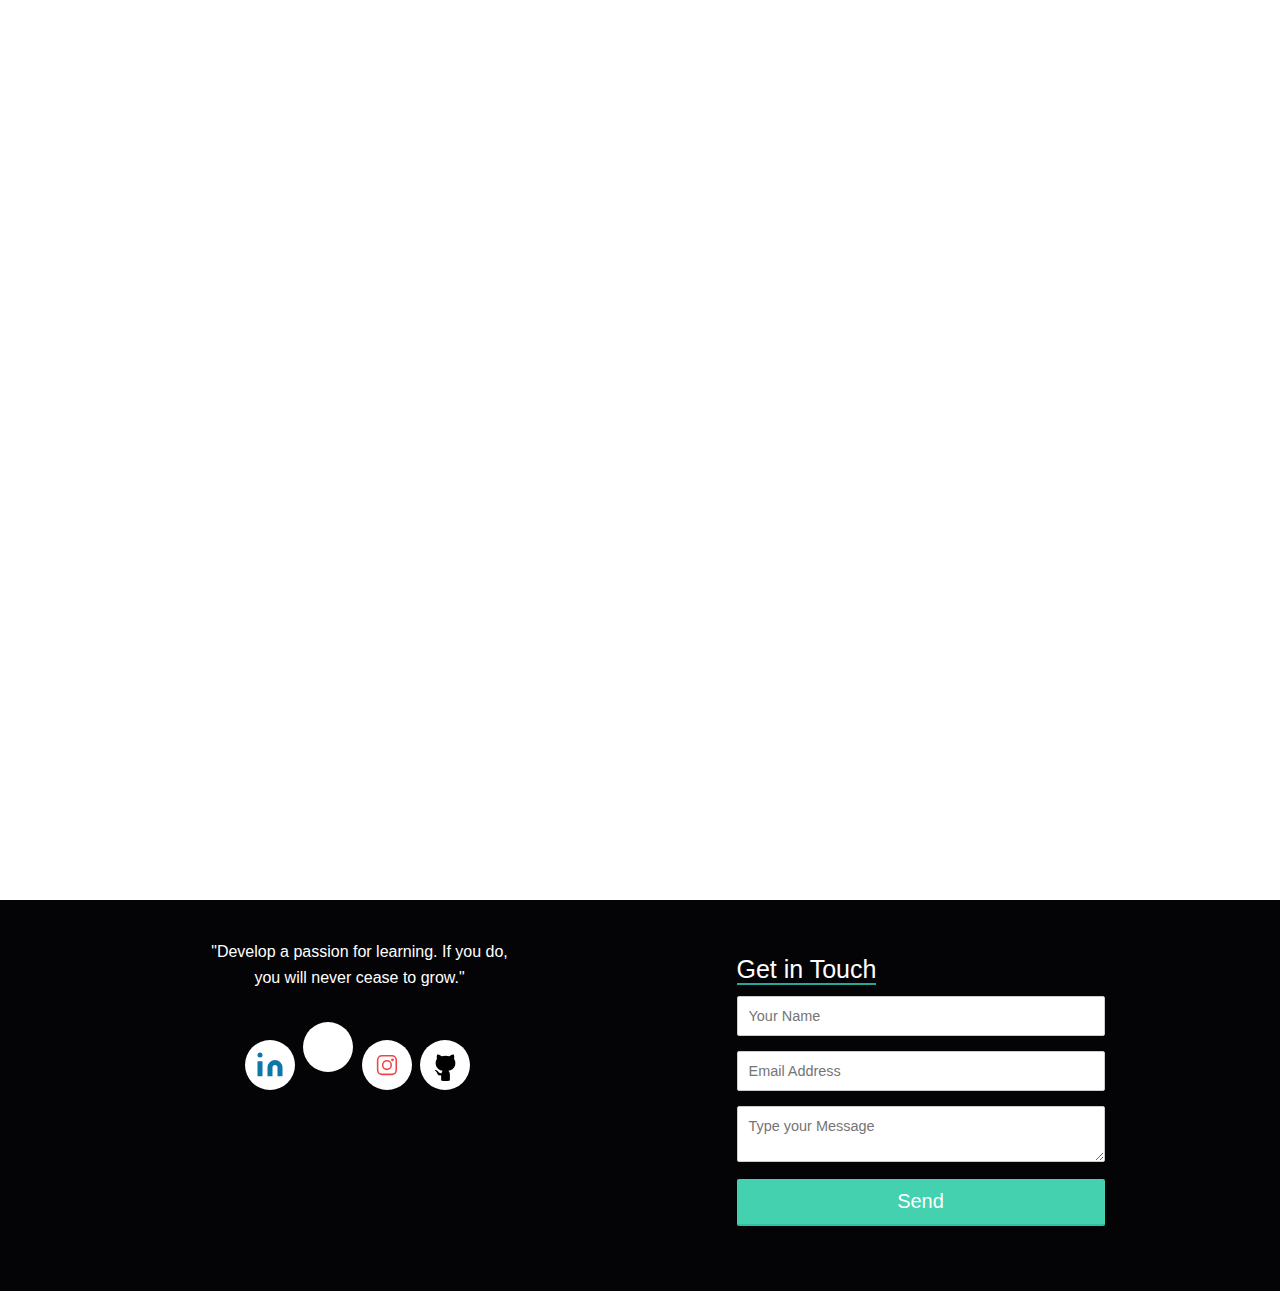
==== commit ff49935e: "tak manager" ====
--- a/index.html
+++ b/index.html
@@ -3,28 +3,11 @@
 
 <head>
     <title>Mustafa Ali | Home</title>
-    <meta charset="UTF-8">
-    <meta name="viewport" content="width=device-width, initial-scale=1.0">
-    <meta name="keywords"
-        content="free portfolio template,portfolio template, portfolio website template, open source, open sourcing, contributing to open source" />
-    <meta name="description"
-        content="This project serves free and beautiful portfolio template for everyone. Anyone can showcase their work including moocs, education, projects, experience,etc. to the world." />
-    <!-- Robot.txt -->
-    <meta name="robots" content="index,follow" />
-    <meta name="Googlebot" content="index,follow" />
-    <meta name="AdsBot-Google" content="index,follow" />
-    <meta property="og:site_name" content="https://portfolio.smaranjitghose.codes/">
-    <meta property="og:title" content="Mustafa Ali | Home">
-    <meta property="og:description"
-        content="This project serves free and beautiful portfolio template for everyone. Anyone can showcase their work including moocs, education, projects, experience,etc. to the world.">
-    <meta property="og:type" content="website">
-    <meta property="og:url" content="https://portfolio.smaranjitghose.codes/">
-    <meta name="twitter:card" content="summary">
-    <meta name="twitter:site" content="https://portfolio.smaranjitghose.codes/">
-    <meta name="application-name" content="Mustafa Ali | Home" />
-    <meta name="apple-mobile-web-app-title" content="Mustafa Ali | Home" />
-    <meta name="summary"
-        content="An open source project aimed at providing free and beautiful templates to everyone for building their portfolio websites and showcase their work to the world." />
+    
+    <!-- Google Tag Manager -->
+    <script>(function(w,d,s,l,i){w[l]=w[l]||[];w[l].push({'gtm.start': new Date().getTime(),event:'gtm.js'});var f=d.getElementsByTagName(s)[0],j=d.createElement(s),dl=l!='dataLayer'?'&l='+l:'';j.async=true;j.src='https://www.googletagmanager.com/gtm.js?id='+i+dl;f.parentNode.insertBefore(j,f);})(window,document,'script','dataLayer','GTM-KCHMPL2');</script>
+    <!-- End Google Tag Manager -->
+
     <!--For Dark/Light mode Toggle-->
     <script src="https://code.iconify.design/1/1.0.4/iconify.min.js"></script>
     <!--Import Google Icon Font-->
@@ -73,8 +56,7 @@
         <div class="ground">
             <div></div>
         </div>
-    </div><a class="dribbble-ref" href="https://dribbble.com/shots/7227469-3D-Boxes-Loader" target="_blank"><img
-            src="https://dribbble.com/assets/logo-small-2x-9fe74d2ad7b25fba0f50168523c15fda4c35534f9ea0b1011179275383035439.png" /></a>
+    </div><a class="dribbble-ref" href="https://dribbble.com/shots/7227469-3D-Boxes-Loader" target="_blank"></a>
     </div>
 
     <!--Dynamic Nav Bar-->
@@ -94,7 +76,7 @@
             </div>
             <br/>
             <span style="display: inline;" >I am into <span class="animated-text"
-                data-words="Data Analytics, Data Scientist, Computer Vision, Chatbot Development, Artificial Intelligence, Mentoring"></span>
+                data-words="Data Analytics, Data Science, Computer Vision, Chatbot Development, Artificial Intelligence, Mentoring"></span>
             </span>
             <div>
                 <div class="social-icons">
@@ -236,7 +218,9 @@
         integrity="sha256-9/aliU8dGd2tb6OSsuzixeV4y/faTqgFtohetphbbj0=" crossorigin="anonymous"></script>
 
     <!-- Google Analytics -->
-    <script async src="https://www.googletagmanager.com/gtag/js?id=UA-167979537-2"></script>
+    <!-- Mustafa Google Tag Manager (noscript) -->
+    <noscript><iframe src="https://www.googletagmanager.com/ns.html?id=GTM-KCHMPL2" height="0" width="0" style="display:none;visibility:hidden"></iframe></noscript>
+    <!-- End Google Tag Manager (noscript) -->
     <!-- Fetching our Google Tag Manager -->
 
     <!--JavaScript at end of body for optimized loading-->
